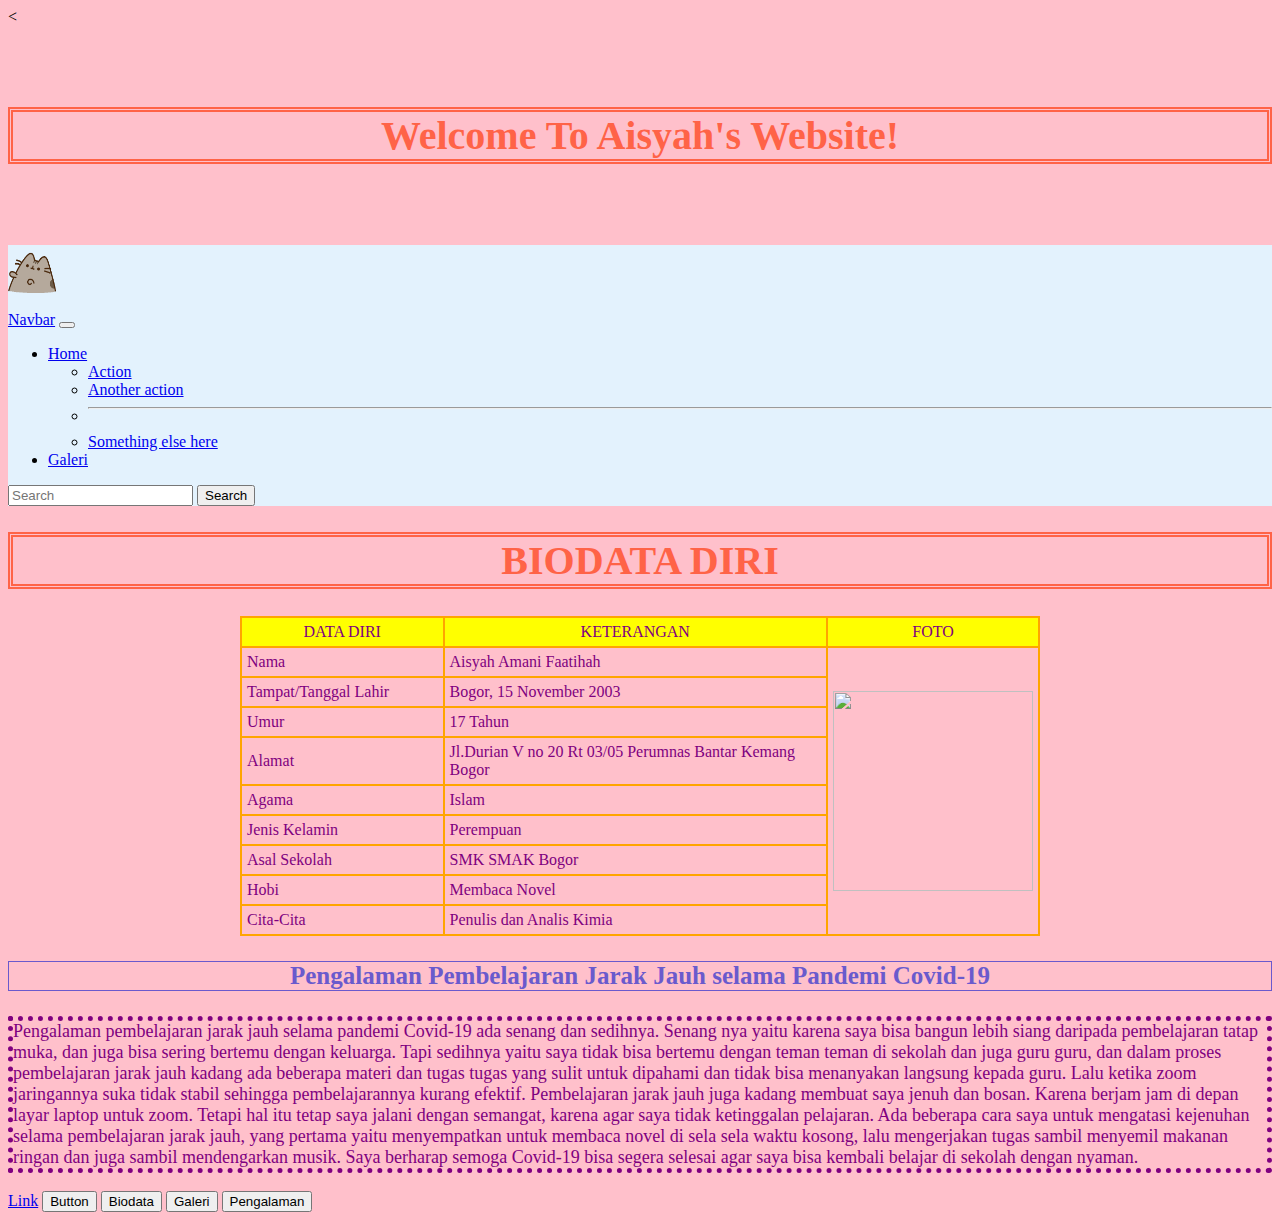
==== index.html @ cad69649 "Update index.html" ====
<<!DOCTYPE html>
<html>
<head>
  <title>Website Aisyah Amani Faatihah</title>
  <link href="https://cdn.jsdelivr.net/npm/bootstrap@5.0.0-beta1/dist/css/bootstrap.min.css" rel="stylesheet" integrity="sha384-giJF6kkoqNQ00vy+HMDP7azOuL0xtbfIcaT9wjKHr8RbDVddVHyTfAAsrekwKmP1" crossorigin="anonymous">
  <link rel="stylesheet" type="text/css" href="cssnih.css"
</head>
<body>
<div class="container-fluid">
  <div class="container-lg bg-succes text-white text-center">
    <br/>
      <br/>
    <br/>
      <h1>Welcome To Aisyah's Website!</h1>
    <br/>
      <br/>
    <br/>
  </div>
</div>

<div class="container-fluid">
<nav class="navbar navbar-expand-lg navbar-light" style="background-color: #e3f2fd;">
   <div class="container-lg">
<div class="container-lg bg-light">
<img src="gif.gif" alt="Computer Man" style="width:48px;height:48px;">
<br>
<br>
  <div class="container-fluid">
    <a class="navbar-brand" href="#">Navbar</a>
    <button class="navbar-toggler" type="button" data-bs-toggle="collapse" data-bs-target="#navbarSupportedContent" aria-controls="navbarSupportedContent" aria-expanded="false" aria-label="Toggle navigation">
      <span class="navbar-toggler-icon"></span>
    </button>
    <div class="collapse navbar-collapse" id="navbarSupportedContent">
      <ul class="navbar-nav me-auto mb-2 mb-lg-0">
        <li class="nav-item">
          <a class="nav-link active" aria-current="page" href="index.html">Home</a>
        </li>
          <ul class="dropdown-menu" aria-labelledby="navbarDropdown">
            <li><a class="dropdown-item" href="#">Action</a></li>
            <li><a class="dropdown-item" href="#">Another action</a></li>
            <li><hr class="dropdown-divider"></li>
            <li><a class="dropdown-item" href="#">Something else here</a></li>
          </ul>
        </li>
        <li class="nav-item">
            <a class="nav-link" href="fotogaleri.html">Galeri</a>
        </li>
      </ul>
      <form class="d-flex">
        <input class="form-control me-2" type="search" placeholder="Search" aria-label="Search">
        <button class="btn btn-outline-success" type="submit">Search</button>
        </form>
      </div>
    </div>
</nav>
</div>

  <h1 align="center">BIODATA DIRI</h1>
  <table border="1" cellspacing="0" cellpadding="5" align="center" width="800">
    <tr align="center" bgcolor="yellow">
      <td width="200">DATA DIRI</td>
      <td width="400">KETERANGAN</td>
      <td width="200">FOTO</td>
    </tr>
    <tr>
      <td>Nama</td>
      <td>Aisyah Amani Faatihah</td>
      <td rowspan="9"><img src= "https://i.piclaya.com/images/fotoo.jpg"; width="200"></td>
    </tr>
    <tr>
      <td>Tampat/Tanggal Lahir</td>
      <td>Bogor, 15 November 2003</td>
    </tr>
    <tr>
      <td>Umur</td>
      <td>17 Tahun</td>
    </tr>
    <tr>
      <td>Alamat</td>
      <td>Jl.Durian V no 20 Rt 03/05 Perumnas Bantar Kemang Bogor</td>
    </tr>
    <tr>
      <td>Agama</td>
      <td>Islam</td>
    </tr>
    <tr>
      <td>Jenis Kelamin</td>
      <td>Perempuan</td>
    </tr>
    <tr>
      <td>Asal Sekolah</td>
      <td>SMK SMAK Bogor</td>
    </tr>
    <tr>
      <td>Hobi</td>
      <td>Membaca Novel</td>
    </tr>
    <tr>
      <td>Cita-Cita</td>
      <td>Penulis dan Analis Kimia</td>
    </tr>
  </table>
  <h3>Pengalaman Pembelajaran Jarak Jauh selama Pandemi Covid-19</h3>
   <p class="one">Pengalaman pembelajaran jarak jauh selama pandemi Covid-19 ada senang dan sedihnya. Senang nya yaitu karena saya bisa bangun lebih siang daripada pembelajaran tatap muka, dan juga bisa sering bertemu dengan keluarga. Tapi sedihnya yaitu saya tidak bisa bertemu dengan teman teman di sekolah dan juga guru guru, dan dalam proses pembelajaran jarak jauh kadang ada beberapa materi dan tugas tugas yang sulit untuk dipahami dan tidak bisa menanyakan langsung kepada guru. Lalu ketika zoom jaringannya suka tidak stabil sehingga pembelajarannya kurang efektif.
   Pembelajaran jarak jauh juga kadang membuat saya jenuh dan bosan. Karena berjam jam di depan layar laptop untuk zoom. Tetapi hal itu tetap saya jalani dengan semangat, karena agar saya tidak ketinggalan pelajaran. Ada beberapa cara saya untuk mengatasi kejenuhan selama pembelajaran jarak jauh, yang pertama yaitu menyempatkan untuk membaca novel di sela sela waktu kosong, lalu mengerjakan tugas sambil menyemil makanan ringan dan juga sambil mendengarkan musik. Saya berharap semoga Covid-19 bisa segera selesai agar saya bisa kembali belajar di sekolah dengan nyaman. <p>
<a class="btn btn-primary" href="#" role="button">Link</a>
<button class="btn btn-primary" type="submit">Button</button>
<input class="btn btn-primary" type="button" value="Biodata">
<input class="btn btn-primary" type="submit" value="Galeri">
<input class="btn btn-primary" type="reset" value="Pengalaman">

</body>
---- cssnih.css ----
/* CSS Document */
body{
		background-color: pink
}
h1{
		color: tomato;
		font-size: 40px;
		text-align: center;
		border-style: double;
		border-width: thick;
}
h3{
		color: slateblue;
		font-size: 25PX;
		text-align: center;
		border-style: solid;
		border-width: 1px;
}
		table{	color: purple;
}
table, th, td{
  		border: 1px solid orange;
}
p.one{
		color: purple;
		font-size: 18px;
		border-style: dotted;
		border-width: 5px;
}
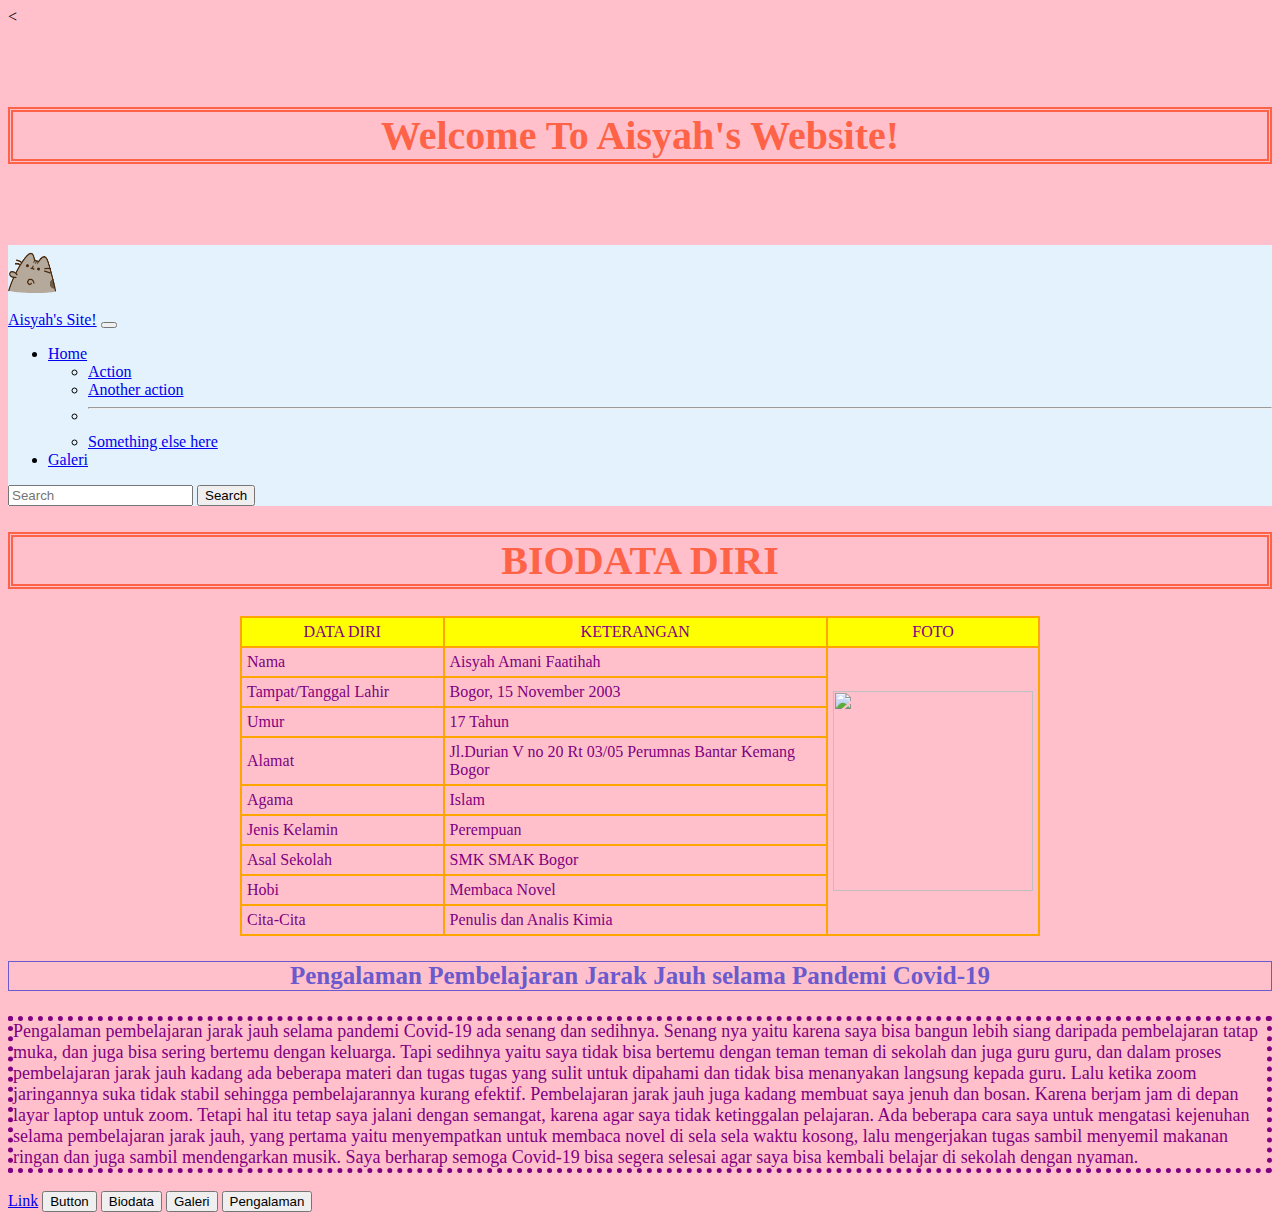
==== commit 1b785bfa: "Update index.html" ====
--- a/index.html
+++ b/index.html
@@ -26,7 +26,7 @@
 <br>
 <br>
   <div class="container-fluid">
-    <a class="navbar-brand" href="#">Navbar</a>
+    <a class="navbar-brand" href="#">Aisyah's Site!</a>
     <button class="navbar-toggler" type="button" data-bs-toggle="collapse" data-bs-target="#navbarSupportedContent" aria-controls="navbarSupportedContent" aria-expanded="false" aria-label="Toggle navigation">
       <span class="navbar-toggler-icon"></span>
     </button>
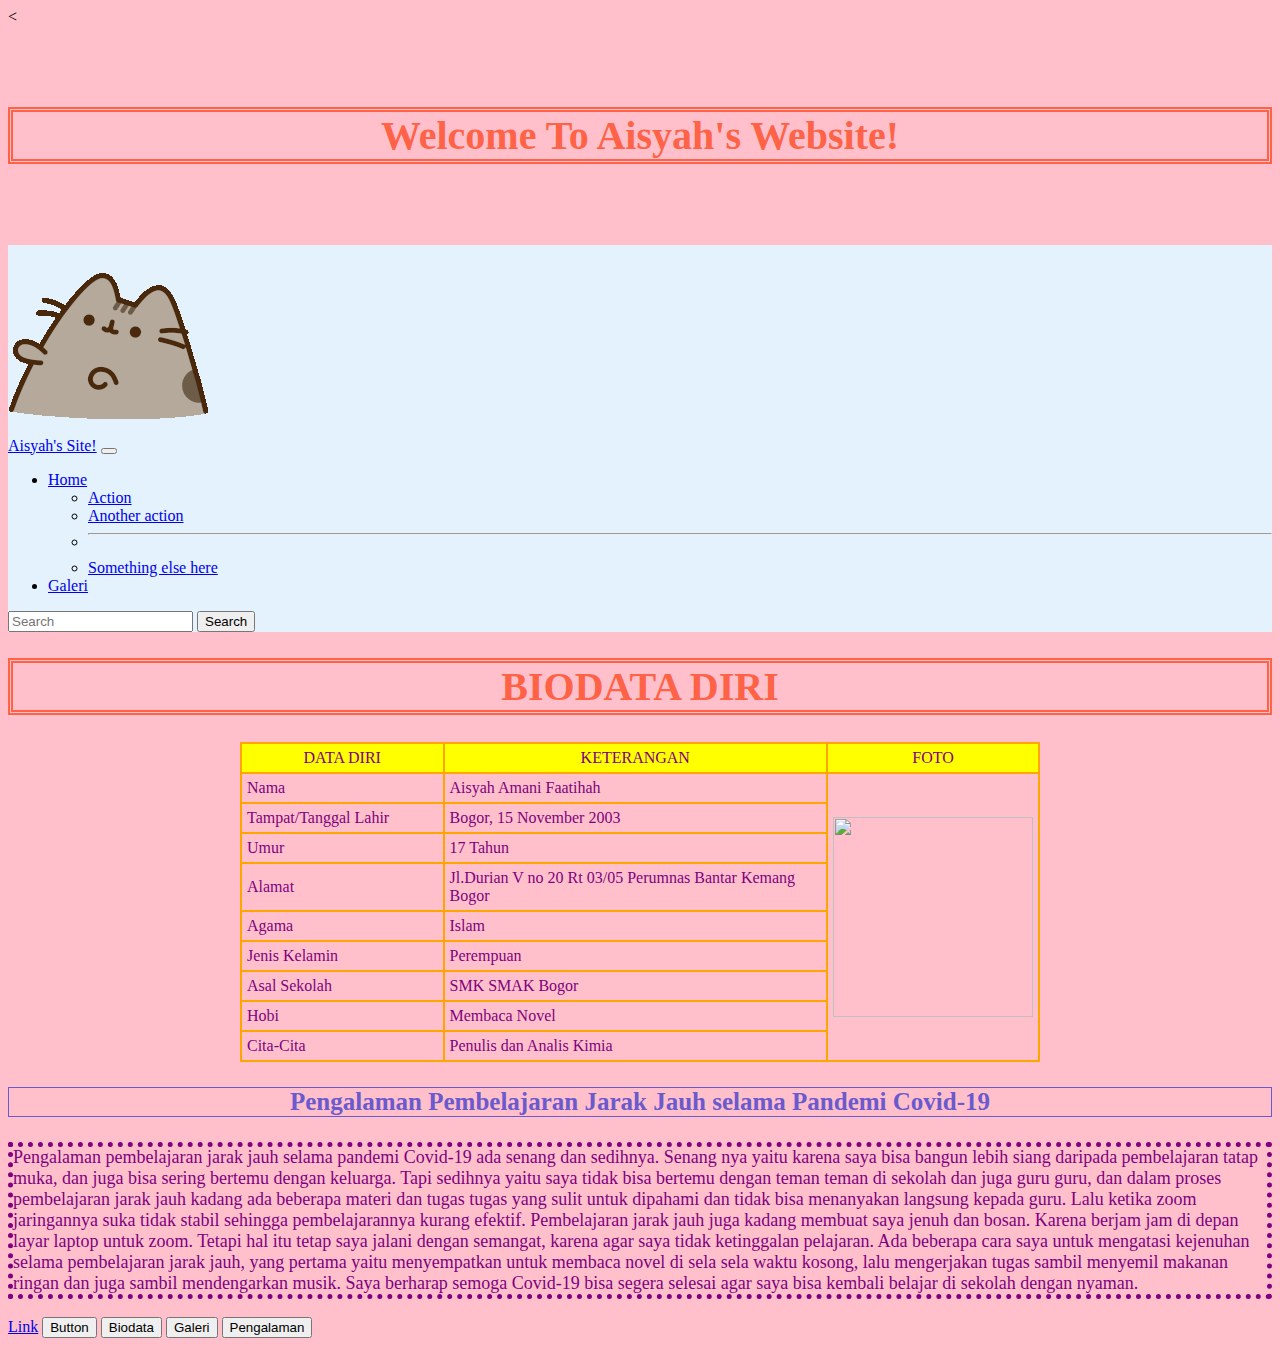
==== commit 4b542d34: "Update index.html" ====
--- a/index.html
+++ b/index.html
@@ -22,7 +22,7 @@
 <nav class="navbar navbar-expand-lg navbar-light" style="background-color: #e3f2fd;">
    <div class="container-lg">
 <div class="container-lg bg-light">
-<img src="gif.gif" alt="Computer Man" style="width:48px;height:48px;">
+<img src="gif.gif" alt="Computer Man" class="d-inline-block align-text-top style="width:48px;height:48px;">
 <br>
 <br>
   <div class="container-fluid">
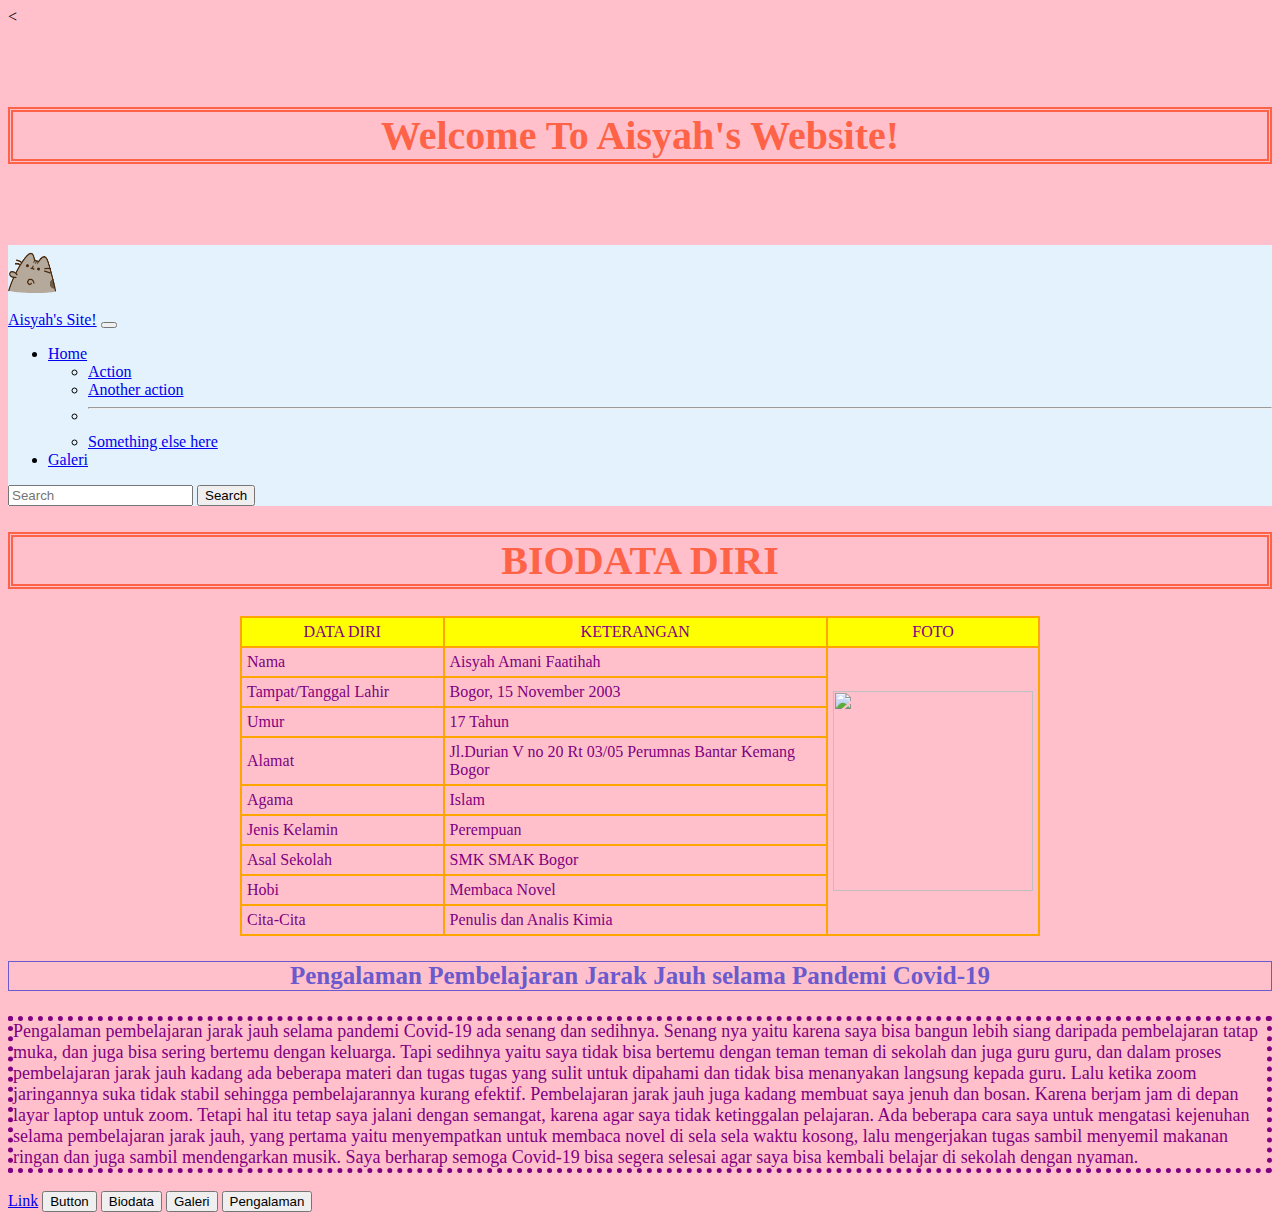
==== commit 125929d9: "Update index.html" ====
--- a/index.html
+++ b/index.html
@@ -22,7 +22,7 @@
 <nav class="navbar navbar-expand-lg navbar-light" style="background-color: #e3f2fd;">
    <div class="container-lg">
 <div class="container-lg bg-light">
-<img src="gif.gif" alt="Computer Man" class="d-inline-block align-text-top style="width:48px;height:48px;">
+<img src="gif.gif" alt="Computer Man"style="width:48px;height:48px;">
 <br>
 <br>
   <div class="container-fluid">
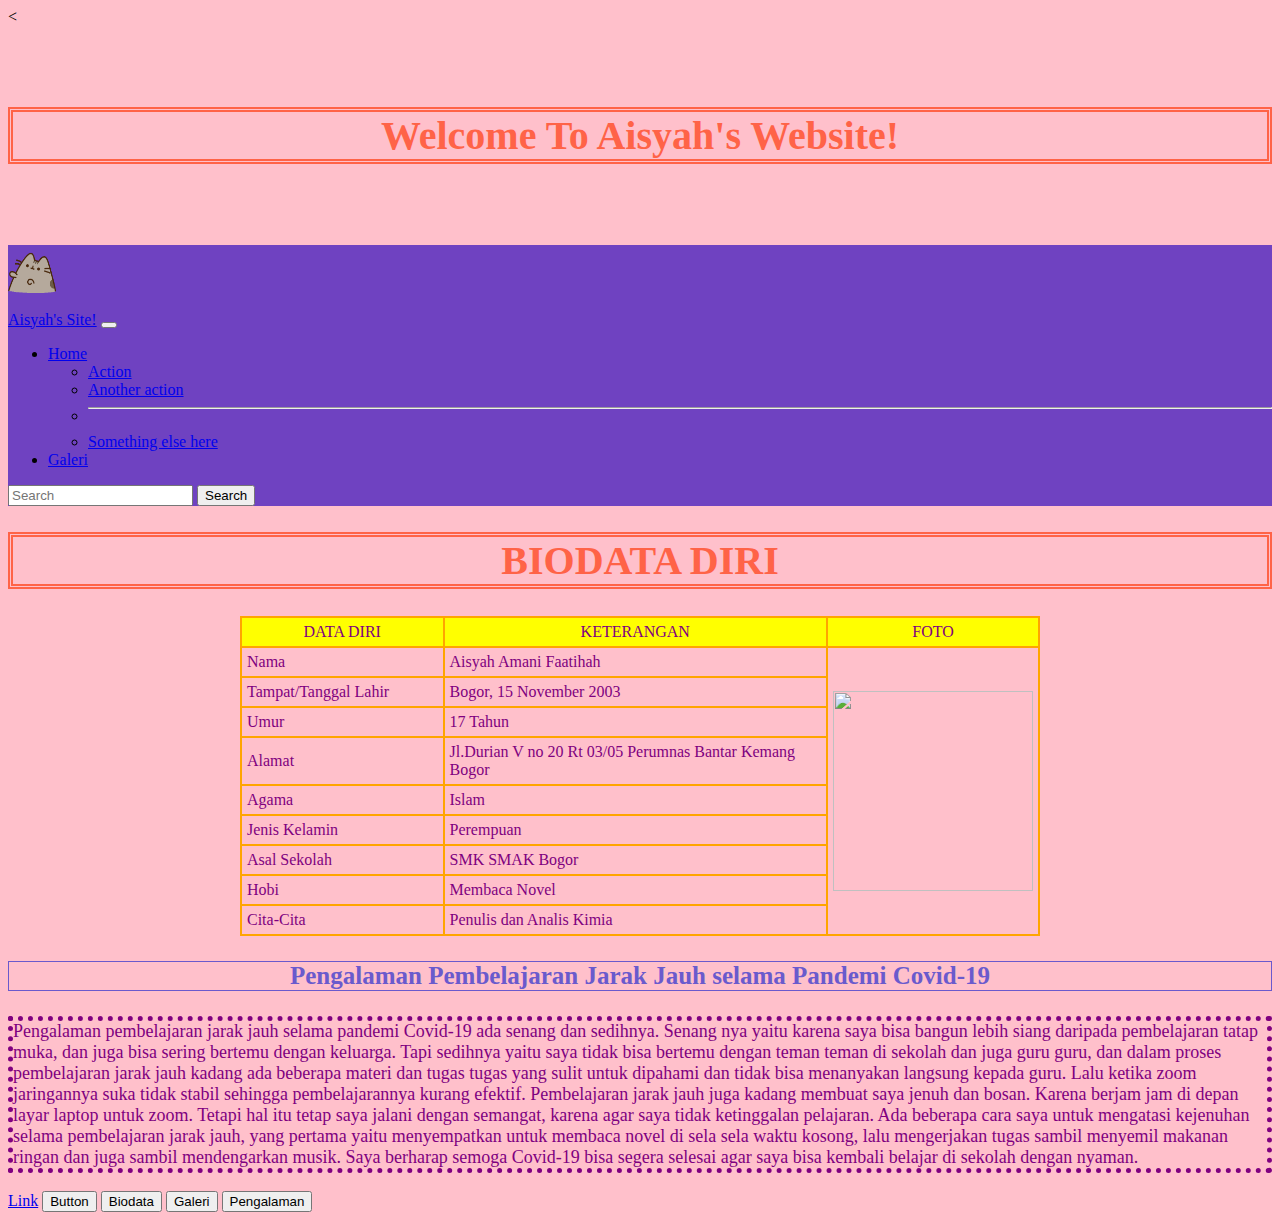
==== commit 887f7a30: "Update index.html" ====
--- a/index.html
+++ b/index.html
@@ -19,7 +19,7 @@
 </div>
 
 <div class="container-fluid">
-<nav class="navbar navbar-expand-lg navbar-light" style="background-color: #e3f2fd;">
+<nav class="navbar navbar-expand-lg navbar-light" style="background-color:#6f42c1;">
    <div class="container-lg">
 <div class="container-lg bg-light">
 <img src="gif.gif" alt="Computer Man"style="width:48px;height:48px;">
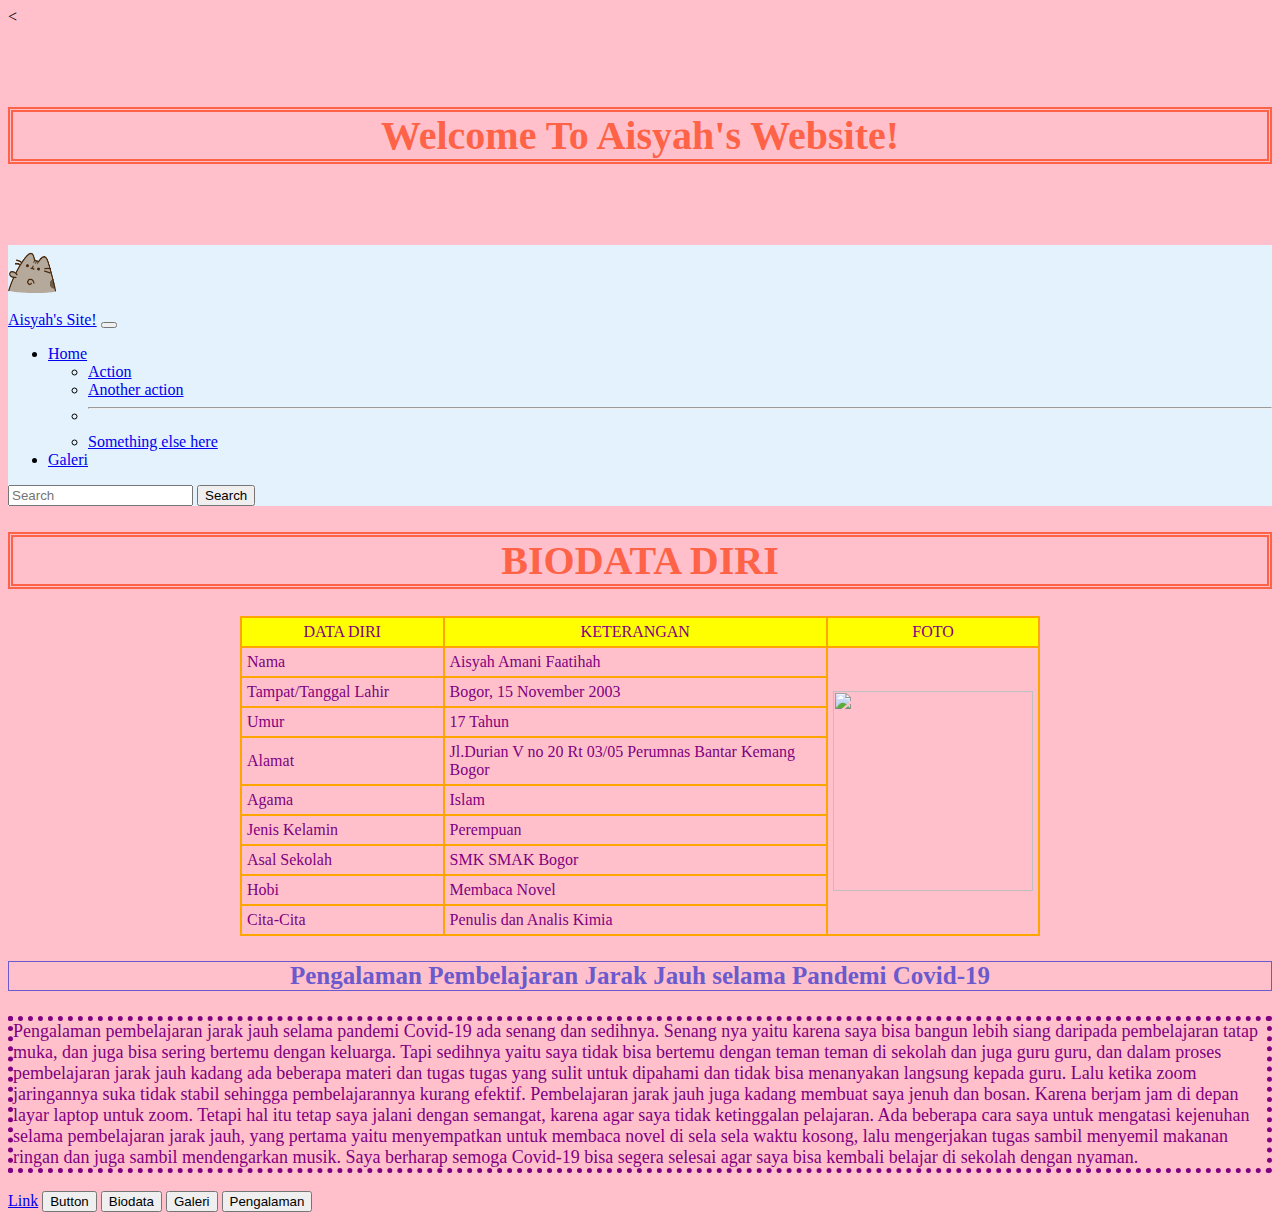
==== commit e1ce2c46: "Update index.html" ====
--- a/index.html
+++ b/index.html
@@ -19,7 +19,7 @@
 </div>
 
 <div class="container-fluid">
-<nav class="navbar navbar-expand-lg navbar-light" style="background-color:#6f42c1;">
+<nav class="navbar navbar-expand-lg navbar-light" style="background-color:#e3f2fd;">
    <div class="container-lg">
 <div class="container-lg bg-light">
 <img src="gif.gif" alt="Computer Man"style="width:48px;height:48px;">
